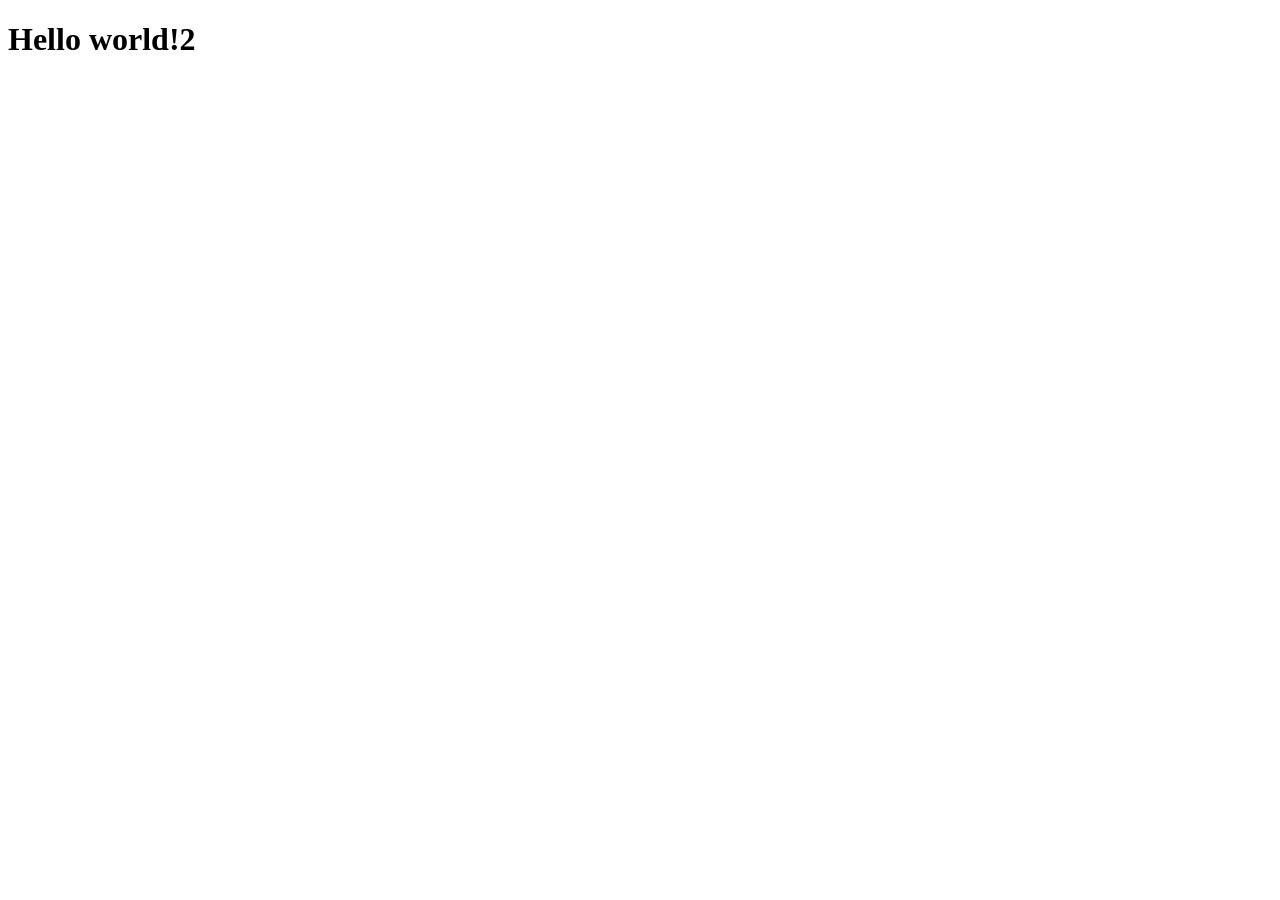
==== src/index.html @ 4a770e30 "Primeiro commit" ====
<!DOCTYPE html>
<html>

<head>
    <meta charset="utf-8">
    <title>Caesar Cipher</title>
    <link rel="stylesheet" href="style.css" />
</head>

<body>
    <div id="root">
        <h1>Hello world!2</h1>
    </div>
    <script src="index.js" type="module"></script>
</body>

</html>
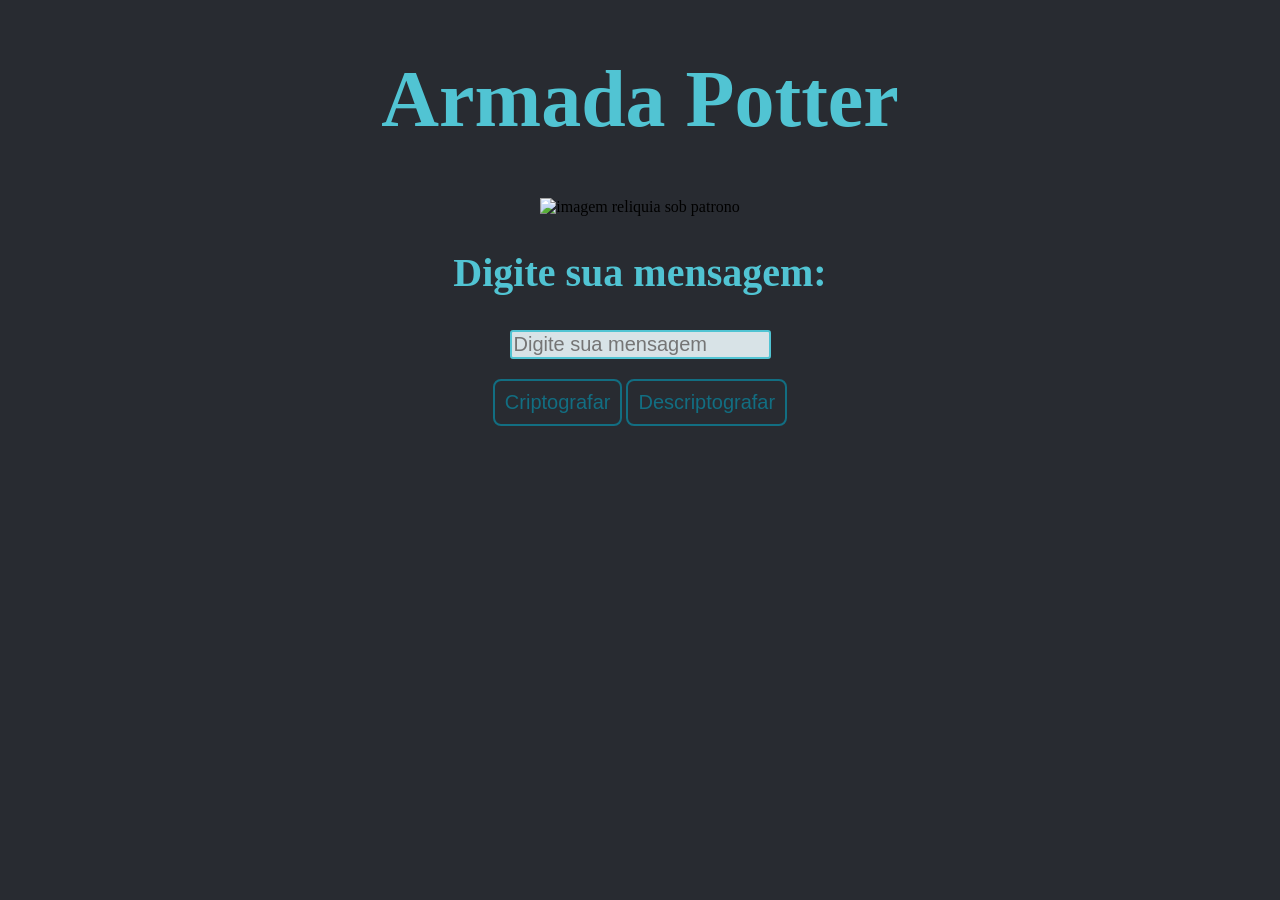
==== commit d4f24a3a: "Front pré finalizado" ====
--- a/src/index.html
+++ b/src/index.html
@@ -3,15 +3,38 @@
 
 <head>
     <meta charset="utf-8">
-    <title>Caesar Cipher</title>
-    <link rel="stylesheet" href="style.css" />
+    <meta name="viewport" content="width=device-width">
+    <title>Armada Potter</title>
+    <link href="style.css" rel="stylesheet" type="text/css" />
 </head>
 
 <body>
-    <div id="root">
-        <h1>Hello world!2</h1>
+
+    <div>
+        <h1 class="titleMain">Armada Potter</h1>
     </div>
-    <script src="index.js" type="module"></script>
+
+    <img src="imgHp/patrono.JPG" alt="imagem reliquia sob patrono" width="40%" height="60%">
+
+    <div>
+        <h2 class="subTitle">Digite sua mensagem:</h2>
+    </div>
+
+    <div>
+        <input class="yourMessages" type="text" name="mensagens" id="ipt-mensagens" placeholder="Digite sua mensagem">
+    </div>
+
+    <div>
+        <button class="button" id="btn-Criptografar">Criptografar</button>
+        <button class="button" id="btn-Descriptografar">Descriptografar</button>
+    </div>
+
+    <div>
+        <p id="resposta"></p>
+    </div>
+
+    <script src="index.js"></script>
+
 </body>
 
 </html>
--- a/src/style.css
+++ b/src/style.css
@@ -0,0 +1,50 @@
+body {
+    text-align: center;
+    background: #282b31;
+}
+
+.titleMain {
+    color: #51C4D3;
+    font-size: 80px;
+}
+
+.subTitle {
+    color: #51C4D3;
+    font-size: 40px;
+}
+
+.yourMessages {
+    border: 2px solid #51C4D3;
+    background: #D8E3E7;
+    border-radius: 3px;
+    font-size: 20px;
+    color: #000000;
+}
+
+.button {
+    padding: 10px;
+    border: 2px solid #126e82;
+    border-radius: 8px;
+    margin-top: 20px;
+    background: transparent;
+    color: #126E82;
+    font-size: 20px;
+    cursor: pointer;
+    position: relative;
+}
+
+.button::before {
+    content: '';
+    position: absolute;
+    background: #D8E3E7;
+    width: 0;
+    height: 100%;
+    top: 0;
+    left: 0;
+    z-index: -1;
+    transition: all .5s ease;
+}
+
+.button:hover::before {
+    width: 100%
+}
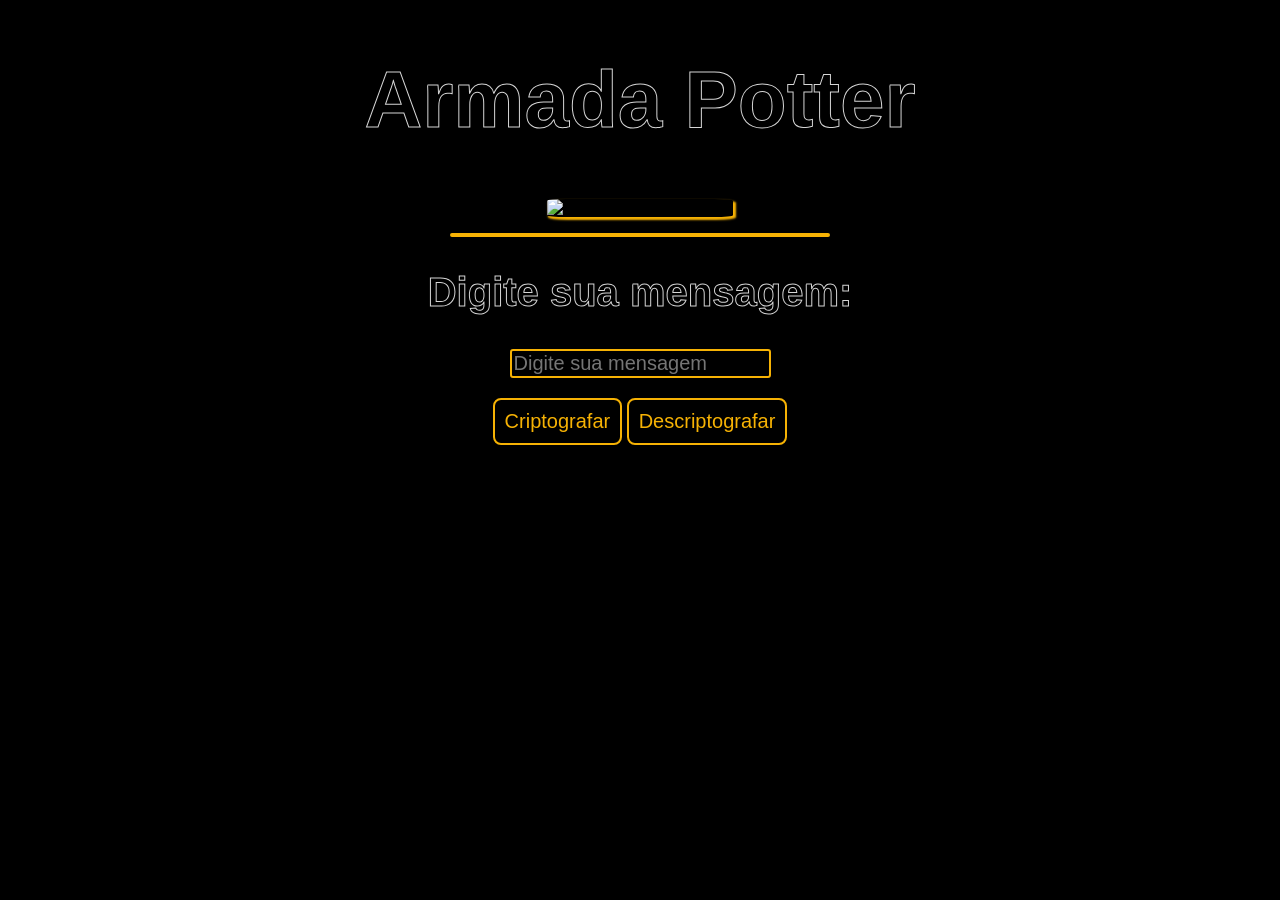
==== commit a29b5421: "Terminei o JS e arrumei o CSS mais um pouco" ====
--- a/src/index.html
+++ b/src/index.html
@@ -14,7 +14,11 @@
         <h1 class="titleMain">Armada Potter</h1>
     </div>
 
-    <img src="imgHp/patrono.JPG" alt="imagem reliquia sob patrono" width="40%" height="60%">
+    <div>
+        <img class="img" src="imgHP/Edwiges.jpg" alt="imagem coruja Edwiges">
+    </div>
+
+    <p class="resposta" id="resposta"></p>
 
     <div>
         <h2 class="subTitle">Digite sua mensagem:</h2>
@@ -29,11 +33,7 @@
         <button class="button" id="btn-Descriptografar">Descriptografar</button>
     </div>
 
-    <div>
-        <p id="resposta"></p>
-    </div>
-
-    <script src="index.js"></script>
+    <script type="module" src="index.js"></script>
 
 </body>
 
--- a/src/style.css
+++ b/src/style.css
@@ -1,33 +1,54 @@
 body {
     text-align: center;
-    background: #282b31;
+    background: #000000;
+    font-family: 'Segoe UI', Tahoma, Geneva, Verdana, sans-serif;
 }
 
 .titleMain {
-    color: #51C4D3;
+    color: #000000;
     font-size: 80px;
+    -webkit-text-stroke: 1px #D6D6D6;
+    text-stroke: 20px;
+}
+
+.resposta {
+    background: #000000;
+    color: #D6D6D6;
+    margin-left: 35%;
+    margin-right: 35%;
+    border-radius: 3px;
+    border: 2px solid #f6b204;
+}
+
+.img {
+    width: 30%;
+    height: 50%;
+    border-radius: 10%;
+    box-shadow: 2px 2px 2px 1px #f6b204;
 }
 
 .subTitle {
-    color: #51C4D3;
+    color: #000000;
     font-size: 40px;
+    -webkit-text-stroke: 1px #D6D6D6;
+    text-stroke: 10px;
 }
 
 .yourMessages {
-    border: 2px solid #51C4D3;
-    background: #D8E3E7;
+    border: 2px solid #f6b204;
     border-radius: 3px;
+    background: #000000;
     font-size: 20px;
-    color: #000000;
+    color: #D6D6D6;
 }
 
 .button {
     padding: 10px;
-    border: 2px solid #126e82;
+    border: 2px solid #f6b204;
     border-radius: 8px;
     margin-top: 20px;
     background: transparent;
-    color: #126E82;
+    color: #f6b204;
     font-size: 20px;
     cursor: pointer;
     position: relative;
@@ -36,7 +57,7 @@
 .button::before {
     content: '';
     position: absolute;
-    background: #D8E3E7;
+    background: #D6D6D6;
     width: 0;
     height: 100%;
     top: 0;
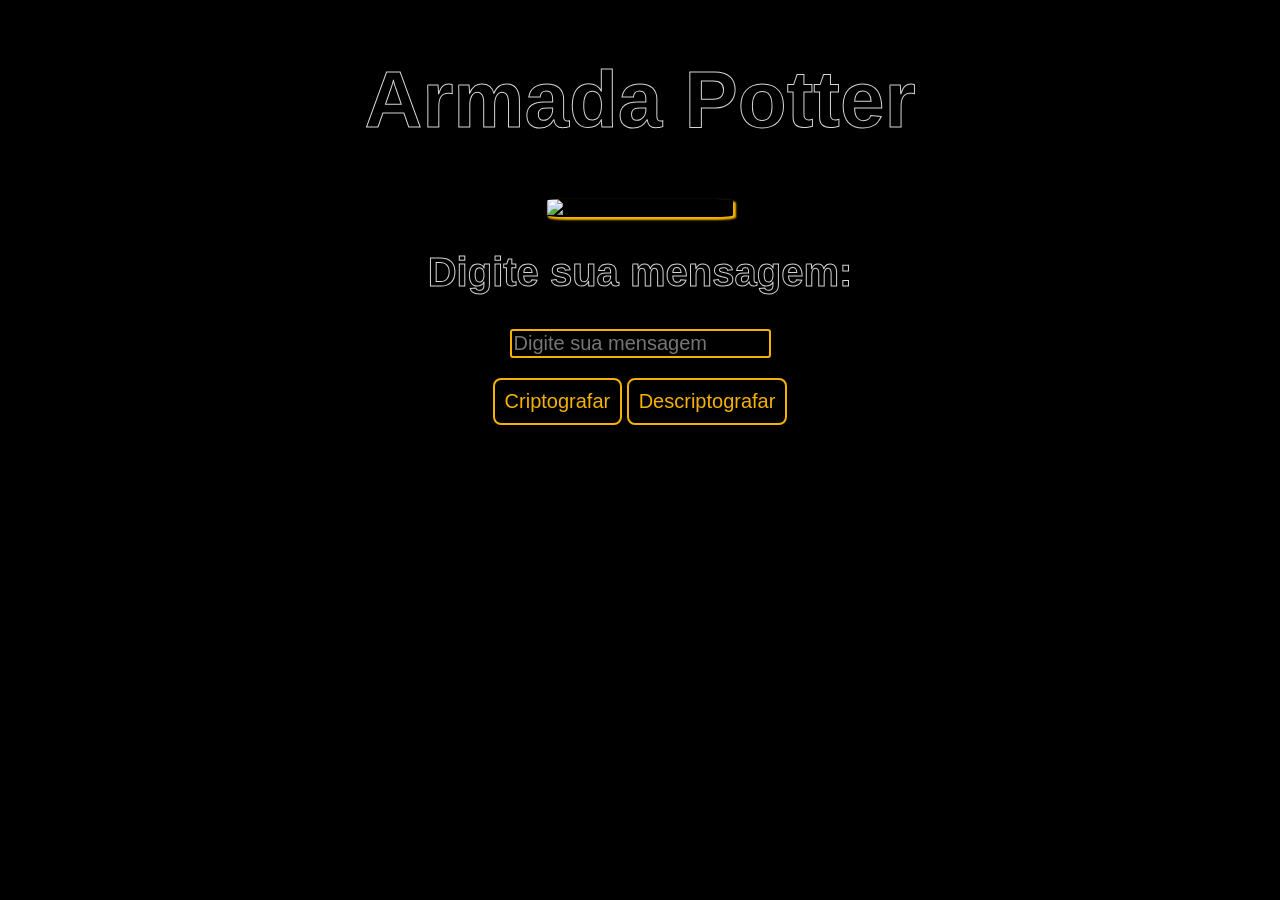
==== commit 0bb42309: "Readme" ====
--- a/src/index.html
+++ b/src/index.html
@@ -10,28 +10,36 @@
 
 <body>
 
-    <div>
-        <h1 class="titleMain">Armada Potter</h1>
-    </div>
+    <header>
+        <div>
+            <h1 class="titleHeader">Armada Potter</h1>
+        </div>
+    </header>
 
-    <div>
-        <img class="img" src="imgHP/Edwiges.jpg" alt="imagem coruja Edwiges">
-    </div>
+    <main class="main">
 
-    <p class="resposta" id="resposta"></p>
+        <div>
+            <img class="img" src="imgHP/Edwiges.jpg" alt="imagem coruja Edwiges">
+        </div>
 
-    <div>
-        <h2 class="subTitle">Digite sua mensagem:</h2>
-    </div>
+        <div>
+            <h2 class="subTitle">Digite sua mensagem:</h2>
+        </div>
 
-    <div>
-        <input class="yourMessages" type="text" name="mensagens" id="ipt-mensagens" placeholder="Digite sua mensagem">
-    </div>
+        <div>
+            <input class="ipt-mensagens" type="text" name="mensagens" id="ipt-mensagens" placeholder="Digite sua mensagem">
+        </div>
 
-    <div>
-        <button class="button" id="btn-Criptografar">Criptografar</button>
-        <button class="button" id="btn-Descriptografar">Descriptografar</button>
-    </div>
+        <div id="div-resposta" hidden>
+            <p class="resposta " id="resposta"></p>
+        </div>
+
+        <div>
+            <button class="button" id="btn-Criptografar">Criptografar</button>
+            <button class="button" id="btn-Descriptografar">Descriptografar</button>
+        </div>
+
+    </main>
 
     <script type="module" src="index.js"></script>
 
--- a/src/style.css
+++ b/src/style.css
@@ -1,23 +1,18 @@
 body {
-    text-align: center;
+    font-family: 'Segoe UI', Tahoma, Geneva, Verdana, sans-serif;
     background: #000000;
-    font-family: 'Segoe UI', Tahoma, Geneva, Verdana, sans-serif;
 }
 
-.titleMain {
+.titleHeader {
     color: #000000;
     font-size: 80px;
+    text-align: center;
     -webkit-text-stroke: 1px #D6D6D6;
     text-stroke: 20px;
 }
 
-.resposta {
-    background: #000000;
-    color: #D6D6D6;
-    margin-left: 35%;
-    margin-right: 35%;
-    border-radius: 3px;
-    border: 2px solid #f6b204;
+.main {
+    text-align: center;
 }
 
 .img {
@@ -34,12 +29,19 @@
     text-stroke: 10px;
 }
 
-.yourMessages {
+.ipt-mensagens {
     border: 2px solid #f6b204;
     border-radius: 3px;
     background: #000000;
     font-size: 20px;
     color: #D6D6D6;
+}
+
+.resposta {
+    background: #000000;
+    color: #D6D6D6;
+    border-radius: 3px;
+    border: 2px solid #f6b204;
 }
 
 .button {
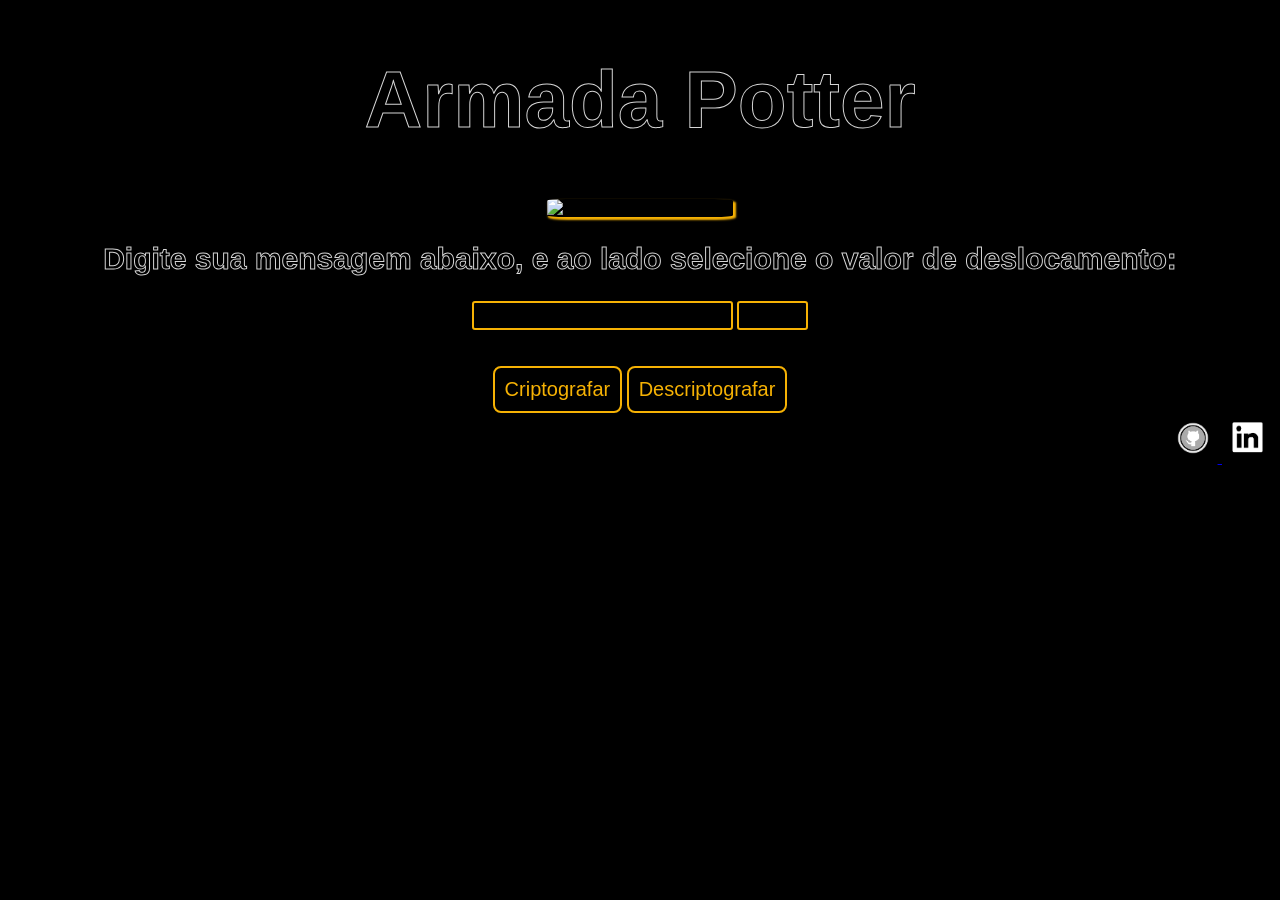
==== commit e3292780: "Alterações no JS" ====
--- a/src/index.html
+++ b/src/index.html
@@ -11,26 +11,25 @@
 <body>
 
     <header>
-        <div>
-            <h1 class="titleHeader">Armada Potter</h1>
-        </div>
+        <h1>Armada Potter</h1>
     </header>
 
-    <main class="main">
+    <main>
 
         <div>
             <img class="img" src="imgHP/Edwiges.jpg" alt="imagem coruja Edwiges">
         </div>
 
         <div>
-            <h2 class="subTitle">Digite sua mensagem:</h2>
+            <h2 class="subTitle">Digite sua mensagem abaixo, e ao lado selecione o valor de deslocamento:</h2>
         </div>
 
         <div>
-            <input class="ipt-mensagens" type="text" name="mensagens" id="ipt-mensagens" placeholder="Digite sua mensagem">
+            <input class="ipt-mensagens" type="text" id="ipt-mensagens">
+            <input class="ipt-numero" type="number" id="ipt-numero">
         </div>
 
-        <div id="div-resposta" hidden>
+        <div>
             <p class="resposta " id="resposta"></p>
         </div>
 
@@ -41,6 +40,16 @@
 
     </main>
 
+    <footer>
+        <a href="https://github.com/AnnaIsah" target="_black">
+            <img src="imgHp/LogoGitHub.jpg" alt="logoGitHub" width="50px" height="50px">
+        </a>
+
+        <a href="https://www.linkedin.com/in/anna-ferraz-191a6319a/" target="_black">
+            <img src="imgHp/LogoLinkedIn.jpg" alt="logoLinkedIn" width="50px" height="50px">
+        </a>
+    </footer>
+
     <script type="module" src="index.js"></script>
 
 </body>
--- a/src/style.css
+++ b/src/style.css
@@ -3,15 +3,15 @@
     background: #000000;
 }
 
-.titleHeader {
+header {
     color: #000000;
-    font-size: 80px;
+    font-size: 40px;
     text-align: center;
     -webkit-text-stroke: 1px #D6D6D6;
     text-stroke: 20px;
 }
 
-.main {
+main {
     text-align: center;
 }
 
@@ -24,9 +24,9 @@
 
 .subTitle {
     color: #000000;
-    font-size: 40px;
+    font-size: 30px;
     -webkit-text-stroke: 1px #D6D6D6;
-    text-stroke: 10px;
+    text-stroke: 5px;
 }
 
 .ipt-mensagens {
@@ -37,11 +37,17 @@
     color: #D6D6D6;
 }
 
+.ipt-numero {
+    border: 2px solid #f6b204;
+    border-radius: 3px;
+    width: 5%;
+    background: #000000;
+    font-size: 20px;
+    color: #D6D6D6;
+}
+
 .resposta {
-    background: #000000;
     color: #D6D6D6;
-    border-radius: 3px;
-    border: 2px solid #f6b204;
 }
 
 .button {
@@ -70,4 +76,8 @@
 
 .button:hover::before {
     width: 100%
+}
+
+footer {
+    text-align: end;
 }
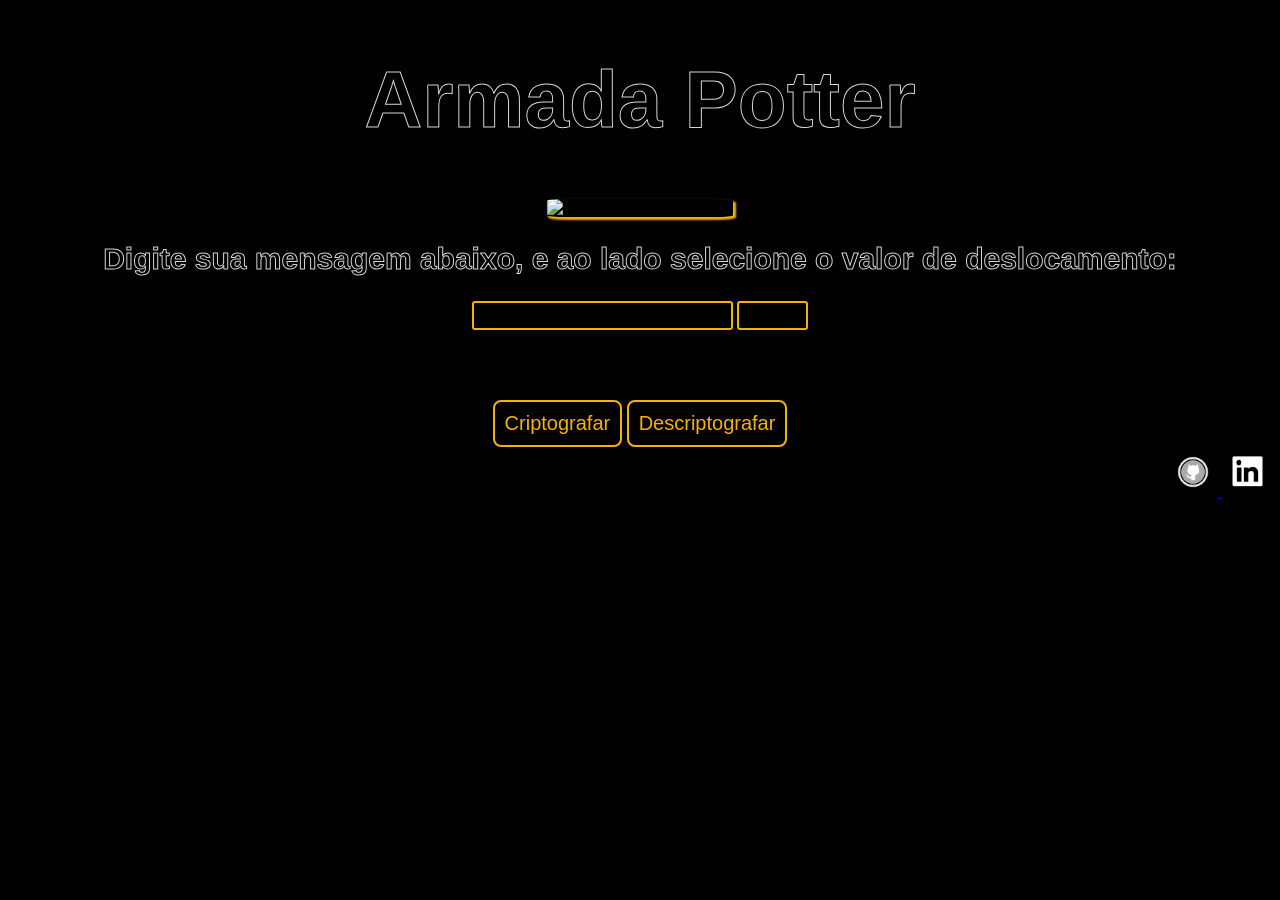
==== commit 9e3610b1: "Atualiação" ====
--- a/src/index.html
+++ b/src/index.html
@@ -26,11 +26,11 @@
 
         <div>
             <input class="ipt-mensagens" type="text" id="ipt-mensagens">
-            <input class="ipt-numero" type="number" id="ipt-numero">
+            <input class="ipt-numero" type="number" id="ipt-numero" min="1" max="100">
         </div>
 
         <div>
-            <p class="resposta " id="resposta"></p>
+            <p class="resposta" id="resposta"> <br></p>
         </div>
 
         <div>
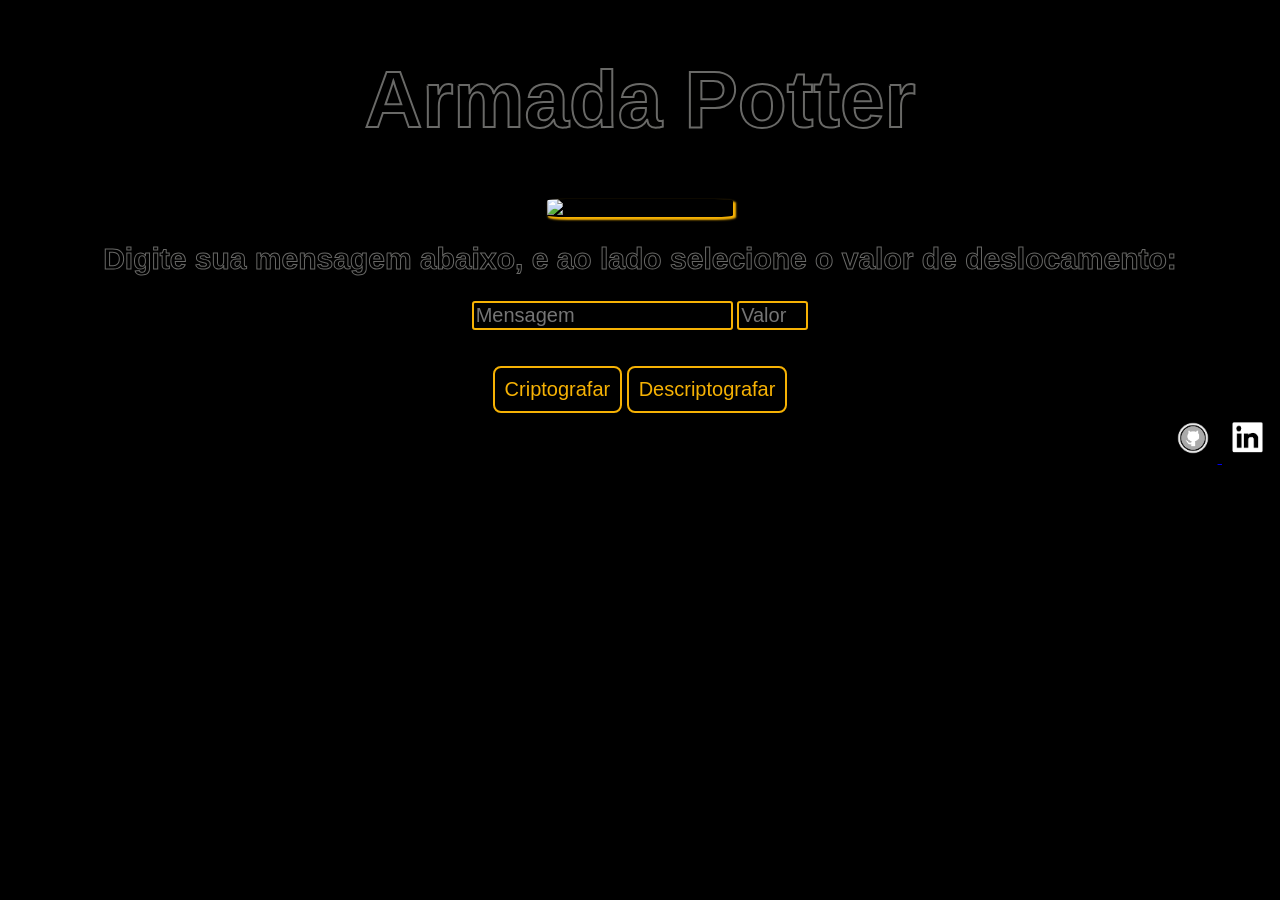
==== commit 38b0e8e9: "Atualização" ====
--- a/src/index.html
+++ b/src/index.html
@@ -25,12 +25,12 @@
         </div>
 
         <div>
-            <input class="ipt-mensagens" type="text" id="ipt-mensagens">
-            <input class="ipt-numero" type="number" id="ipt-numero" min="1" max="100">
+            <input class="ipt-mensagens" type="text" id="ipt-mensagens" placeholder="Mensagem">
+            <input class="ipt-numero" type="number" id="ipt-numero" min="1" max="100" placeholder="Valor">
         </div>
 
         <div>
-            <p class="resposta" id="resposta"> <br></p>
+            <p class="resposta" id="resposta"></p>
         </div>
 
         <div>
@@ -42,11 +42,11 @@
 
     <footer>
         <a href="https://github.com/AnnaIsah" target="_black">
-            <img src="imgHp/LogoGitHub.jpg" alt="logoGitHub" width="50px" height="50px">
+            <img src="imgHp/LogoGitHub.jpg" alt="logoGitHub" class="imgLogo">
         </a>
 
         <a href="https://www.linkedin.com/in/anna-ferraz-191a6319a/" target="_black">
-            <img src="imgHp/LogoLinkedIn.jpg" alt="logoLinkedIn" width="50px" height="50px">
+            <img src="imgHp/LogoLinkedIn.jpg" alt="logoLinkedIn" class="imgLogo">
         </a>
     </footer>
 
--- a/src/style.css
+++ b/src/style.css
@@ -7,8 +7,7 @@
     color: #000000;
     font-size: 40px;
     text-align: center;
-    -webkit-text-stroke: 1px #D6D6D6;
-    text-stroke: 20px;
+    -webkit-text-stroke: 2px #696967;
 }
 
 main {
@@ -25,8 +24,7 @@
 .subTitle {
     color: #000000;
     font-size: 30px;
-    -webkit-text-stroke: 1px #D6D6D6;
-    text-stroke: 5px;
+    -webkit-text-stroke: 1px #696967;
 }
 
 .ipt-mensagens {
@@ -34,7 +32,7 @@
     border-radius: 3px;
     background: #000000;
     font-size: 20px;
-    color: #D6D6D6;
+    color: #f6b204;
 }
 
 .ipt-numero {
@@ -43,11 +41,11 @@
     width: 5%;
     background: #000000;
     font-size: 20px;
-    color: #D6D6D6;
+    color: #f6b204;
 }
 
 .resposta {
-    color: #D6D6D6;
+    color: #f6b204;
 }
 
 .button {
@@ -65,7 +63,7 @@
 .button::before {
     content: '';
     position: absolute;
-    background: #D6D6D6;
+    background: #696967;
     width: 0;
     height: 100%;
     top: 0;
@@ -80,4 +78,9 @@
 
 footer {
     text-align: end;
+}
+
+.imgLogo {
+    width: 50px;
+    height: 50px;
 }
